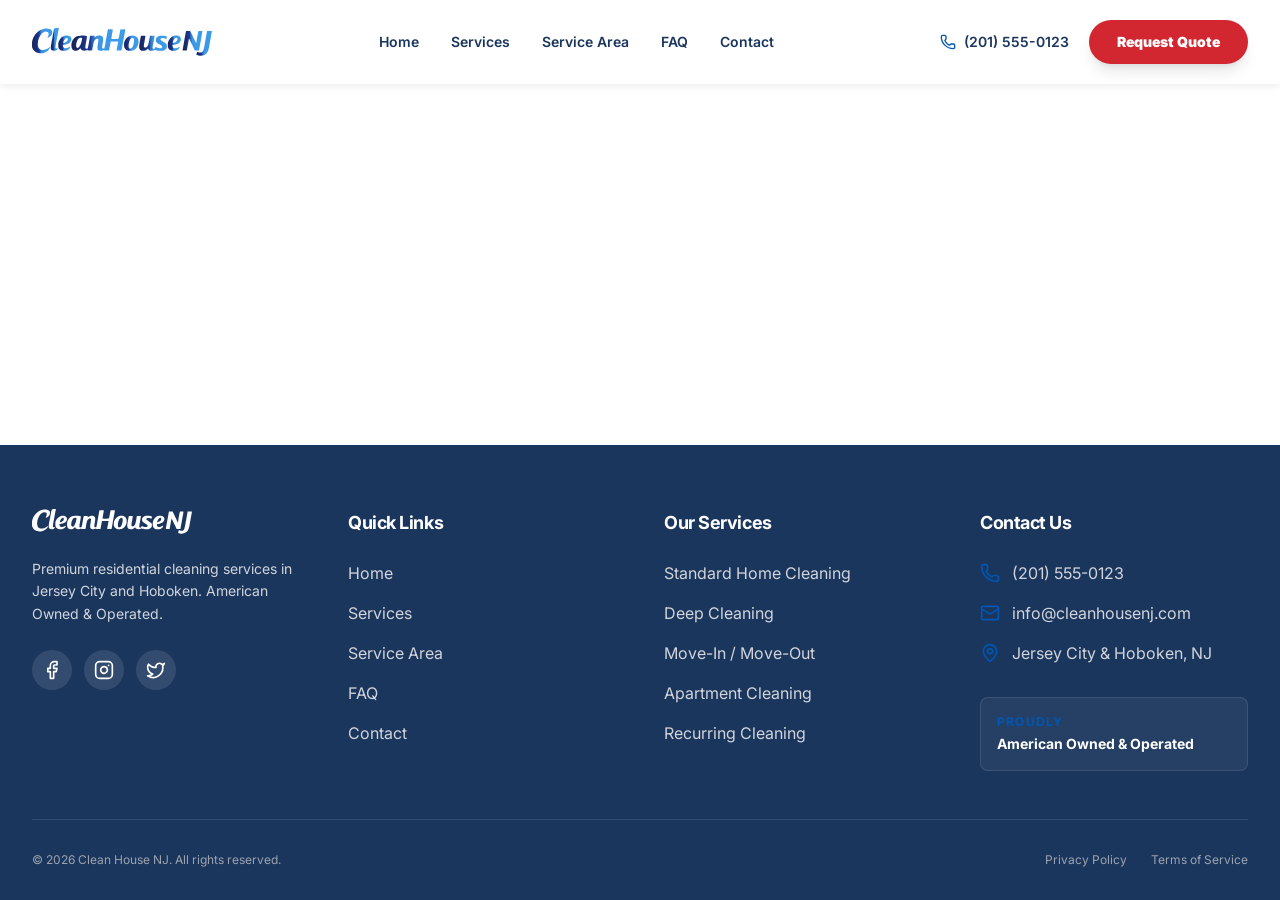
==== index.html @ cc9c2df3 "CHNJ - Early Phase Design UI/UX" ====
<!DOCTYPE html>
<html lang="en">
  <head>
    <meta charset="UTF-8" />
    <link rel="icon" type="image/svg+xml" href="/assets/img/logo.png" />
    <meta name="viewport" content="width=device-width, initial-scale=1.0, maximum-scale=1.0, user-scalable=no, viewport-fit=cover" />
    <link rel="shortcut icon" href="/assets/img/favicon.png" type="image/png">
    <title>Clean House NJ | Professional Home Cleaning in Jersey City & Hoboken</title>
    <meta name="description" content="Premium residential cleaning services in Jersey City and Hoboken. American Owned & Operated. Reliable, Trusted, Five-Star Rated Cleaning Services." />
    
    <!-- Fonts -->
    <link rel="preconnect" href="https://fonts.googleapis.com">
    <link rel="preconnect" href="https://fonts.gstatic.com" crossorigin>
    <link href="https://fonts.googleapis.com/css2?family=Inter:wght@300;400;500;600;700;800;900&display=swap" rel="stylesheet">

    <!-- Local Business Schema -->
    <script type="application/ld+json">
      {
        "@context": "https://schema.org",
        "@type": "LocalBusiness",
        "name": "Clean House NJ",
        "image": "/assets/img/logo.png",
        "@id": "",
        "url": "https://cleanhousenj.com",
        "telephone": "(201) 555-0123",
        "address": {
          "@type": "PostalAddress",
          "streetAddress": "123 Washington St",
          "addressLocality": "Hoboken",
          "addressRegion": "NJ",
          "postalCode": "07030",
          "addressCountry": "US"
        },
        "geo": {
          "@type": "GeoCoordinates",
          "latitude": 40.744,
          "longitude": -74.032
        },
        "servesCuisine": "",
        "openingHoursSpecification": {
          "@type": "OpeningHoursSpecification",
          "dayOfWeek": [
            "Monday",
            "Tuesday",
            "Wednesday",
            "Thursday",
            "Friday"
          ],
          "opens": "08:00",
          "closes": "18:00"
        },
        "sameAs": [
          "https://facebook.com/cleanhousenj",
          "https://instagram.com/cleanhousenj"
        ],
        "aggregateRating": {
          "@type": "AggregateRating",
          "ratingValue": "4.9",
          "reviewCount": "124"
        }
      }
    </script>
    <script type="module" crossorigin src="/assets/index-Gcc-Ylys.js"></script>
    <link rel="stylesheet" crossorigin href="/assets/index-Can5LqdO.css">
  </head>
  <body>
    <div id="root"></div>
  </body>
</html>
---- assets/index-Can5LqdO.css ----
*,:before,:after{--tw-border-spacing-x: 0;--tw-border-spacing-y: 0;--tw-translate-x: 0;--tw-translate-y: 0;--tw-rotate: 0;--tw-skew-x: 0;--tw-skew-y: 0;--tw-scale-x: 1;--tw-scale-y: 1;--tw-pan-x: ;--tw-pan-y: ;--tw-pinch-zoom: ;--tw-scroll-snap-strictness: proximity;--tw-gradient-from-position: ;--tw-gradient-via-position: ;--tw-gradient-to-position: ;--tw-ordinal: ;--tw-slashed-zero: ;--tw-numeric-figure: ;--tw-numeric-spacing: ;--tw-numeric-fraction: ;--tw-ring-inset: ;--tw-ring-offset-width: 0px;--tw-ring-offset-color: #fff;--tw-ring-color: rgb(59 130 246 / .5);--tw-ring-offset-shadow: 0 0 #0000;--tw-ring-shadow: 0 0 #0000;--tw-shadow: 0 0 #0000;--tw-shadow-colored: 0 0 #0000;--tw-blur: ;--tw-brightness: ;--tw-contrast: ;--tw-grayscale: ;--tw-hue-rotate: ;--tw-invert: ;--tw-saturate: ;--tw-sepia: ;--tw-drop-shadow: ;--tw-backdrop-blur: ;--tw-backdrop-brightness: ;--tw-backdrop-contrast: ;--tw-backdrop-grayscale: ;--tw-backdrop-hue-rotate: ;--tw-backdrop-invert: ;--tw-backdrop-opacity: ;--tw-backdrop-saturate: ;--tw-backdrop-sepia: ;--tw-contain-size: ;--tw-contain-layout: ;--tw-contain-paint: ;--tw-contain-style: }::backdrop{--tw-border-spacing-x: 0;--tw-border-spacing-y: 0;--tw-translate-x: 0;--tw-translate-y: 0;--tw-rotate: 0;--tw-skew-x: 0;--tw-skew-y: 0;--tw-scale-x: 1;--tw-scale-y: 1;--tw-pan-x: ;--tw-pan-y: ;--tw-pinch-zoom: ;--tw-scroll-snap-strictness: proximity;--tw-gradient-from-position: ;--tw-gradient-via-position: ;--tw-gradient-to-position: ;--tw-ordinal: ;--tw-slashed-zero: ;--tw-numeric-figure: ;--tw-numeric-spacing: ;--tw-numeric-fraction: ;--tw-ring-inset: ;--tw-ring-offset-width: 0px;--tw-ring-offset-color: #fff;--tw-ring-color: rgb(59 130 246 / .5);--tw-ring-offset-shadow: 0 0 #0000;--tw-ring-shadow: 0 0 #0000;--tw-shadow: 0 0 #0000;--tw-shadow-colored: 0 0 #0000;--tw-blur: ;--tw-brightness: ;--tw-contrast: ;--tw-grayscale: ;--tw-hue-rotate: ;--tw-invert: ;--tw-saturate: ;--tw-sepia: ;--tw-drop-shadow: ;--tw-backdrop-blur: ;--tw-backdrop-brightness: ;--tw-backdrop-contrast: ;--tw-backdrop-grayscale: ;--tw-backdrop-hue-rotate: ;--tw-backdrop-invert: ;--tw-backdrop-opacity: ;--tw-backdrop-saturate: ;--tw-backdrop-sepia: ;--tw-contain-size: ;--tw-contain-layout: ;--tw-contain-paint: ;--tw-contain-style: }*,:before,:after{box-sizing:border-box;border-width:0;border-style:solid;border-color:#e5e7eb}:before,:after{--tw-content: ""}html,:host{line-height:1.5;-webkit-text-size-adjust:100%;-moz-tab-size:4;-o-tab-size:4;tab-size:4;font-family:Inter,SF Pro Display,Helvetica Neue,sans-serif;font-feature-settings:normal;font-variation-settings:normal;-webkit-tap-highlight-color:transparent}body{margin:0;line-height:inherit}hr{height:0;color:inherit;border-top-width:1px}abbr:where([title]){-webkit-text-decoration:underline dotted;text-decoration:underline dotted}h1,h2,h3,h4,h5,h6{font-size:inherit;font-weight:inherit}a{color:inherit;text-decoration:inherit}b,strong{font-weight:bolder}code,kbd,samp,pre{font-family:ui-monospace,SFMono-Regular,Menlo,Monaco,Consolas,Liberation Mono,Courier New,monospace;font-feature-settings:normal;font-variation-settings:normal;font-size:1em}small{font-size:80%}sub,sup{font-size:75%;line-height:0;position:relative;vertical-align:baseline}sub{bottom:-.25em}sup{top:-.5em}table{text-indent:0;border-color:inherit;border-collapse:collapse}button,input,optgroup,select,textarea{font-family:inherit;font-feature-settings:inherit;font-variation-settings:inherit;font-size:100%;font-weight:inherit;line-height:inherit;letter-spacing:inherit;color:inherit;margin:0;padding:0}button,select{text-transform:none}button,input:where([type=button]),input:where([type=reset]),input:where([type=submit]){-webkit-appearance:button;background-color:transparent;background-image:none}:-moz-focusring{outline:auto}:-moz-ui-invalid{box-shadow:none}progress{vertical-align:baseline}::-webkit-inner-spin-button,::-webkit-outer-spin-button{height:auto}[type=search]{-webkit-appearance:textfield;outline-offset:-2px}::-webkit-search-decoration{-webkit-appearance:none}::-webkit-file-upload-button{-webkit-appearance:button;font:inherit}summary{display:list-item}blockquote,dl,dd,h1,h2,h3,h4,h5,h6,hr,figure,p,pre{margin:0}fieldset{margin:0;padding:0}legend{padding:0}ol,ul,menu{list-style:none;margin:0;padding:0}dialog{padding:0}textarea{resize:vertical}input::-moz-placeholder,textarea::-moz-placeholder{opacity:1;color:#9ca3af}input::placeholder,textarea::placeholder{opacity:1;color:#9ca3af}button,[role=button]{cursor:pointer}:disabled{cursor:default}img,svg,video,canvas,audio,iframe,embed,object{display:block;vertical-align:middle}img,video{max-width:100%;height:auto}[hidden]:where(:not([hidden=until-found])){display:none}html{scroll-behavior:smooth;-webkit-tap-highlight-color:transparent}body{--tw-bg-opacity: 1;background-color:rgb(255 255 255 / var(--tw-bg-opacity, 1));-webkit-font-smoothing:antialiased;-moz-osx-font-smoothing:grayscale}h1,h2,h3,h4,h5,h6{letter-spacing:-.025em}.container{width:100%}@media (min-width: 375px){.container{max-width:375px}}@media (min-width: 430px){.container{max-width:430px}}@media (min-width: 640px){.container{max-width:640px}}@media (min-width: 768px){.container{max-width:768px}}@media (min-width: 1024px){.container{max-width:1024px}}@media (min-width: 1280px){.container{max-width:1280px}}@media (min-width: 1536px){.container{max-width:1536px}}.container{margin-left:auto;margin-right:auto;max-width:80rem;padding-left:1rem;padding-right:1rem}@media (min-width: 640px){.container{padding-left:1.5rem;padding-right:1.5rem}}@media (min-width: 1024px){.container{padding-left:2rem;padding-right:2rem}}.pointer-events-none{pointer-events:none}.visible{visibility:visible}.fixed{position:fixed}.absolute{position:absolute}.relative{position:relative}.inset-0{inset:0}.-bottom-6{bottom:-1.5rem}.-left-6{left:-1.5rem}.-right-6{right:-1.5rem}.-top-6{top:-1.5rem}.bottom-0{bottom:0}.bottom-10{bottom:2.5rem}.bottom-4{bottom:1rem}.bottom-8{bottom:2rem}.left-0{left:0}.left-10{left:2.5rem}.left-4{left:1rem}.left-8{left:2rem}.right-0{right:0}.right-10{right:2.5rem}.right-4{right:1rem}.right-8{right:2rem}.top-0{top:0}.top-1\/2{top:50%}.top-1\/4{top:25%}.top-10{top:2.5rem}.top-8{top:2rem}.top-full{top:100%}.-z-10{z-index:-10}.z-0{z-index:0}.z-10{z-index:10}.z-20{z-index:20}.z-30{z-index:30}.z-50{z-index:50}.mx-auto{margin-left:auto;margin-right:auto}.mb-1{margin-bottom:.25rem}.mb-10{margin-bottom:2.5rem}.mb-12{margin-bottom:3rem}.mb-16{margin-bottom:4rem}.mb-2{margin-bottom:.5rem}.mb-20{margin-bottom:5rem}.mb-24{margin-bottom:6rem}.mb-4{margin-bottom:1rem}.mb-6{margin-bottom:1.5rem}.mb-8{margin-bottom:2rem}.ml-1{margin-left:.25rem}.ml-2{margin-left:.5rem}.mr-2{margin-right:.5rem}.mr-3{margin-right:.75rem}.mt-0\.5{margin-top:.125rem}.mt-12{margin-top:3rem}.mt-2{margin-top:.5rem}.mt-6{margin-top:1.5rem}.mt-8{margin-top:2rem}.block{display:block}.flex{display:flex}.inline-flex{display:inline-flex}.grid{display:grid}.hidden{display:none}.aspect-\[4\/3\]{aspect-ratio:4/3}.aspect-square{aspect-ratio:1 / 1}.h-0\.5{height:.125rem}.h-1{height:.25rem}.h-1\/2{height:50%}.h-10{height:2.5rem}.h-12{height:3rem}.h-14{height:3.5rem}.h-16{height:4rem}.h-20{height:5rem}.h-24{height:6rem}.h-3{height:.75rem}.h-32{height:8rem}.h-4{height:1rem}.h-5{height:1.25rem}.h-6{height:1.5rem}.h-64{height:16rem}.h-7{height:1.75rem}.h-8{height:2rem}.h-96{height:24rem}.h-full{height:100%}.min-h-screen{min-height:100vh}.w-0\.5{width:.125rem}.w-1\/3{width:33.333333%}.w-1\/4{width:25%}.w-10{width:2.5rem}.w-12{width:3rem}.w-14{width:3.5rem}.w-16{width:4rem}.w-20{width:5rem}.w-24{width:6rem}.w-3{width:.75rem}.w-32{width:8rem}.w-4{width:1rem}.w-5{width:1.25rem}.w-6{width:1.5rem}.w-64{width:16rem}.w-7{width:1.75rem}.w-8{width:2rem}.w-96{width:24rem}.w-auto{width:auto}.w-full{width:100%}.w-px{width:1px}.max-w-2xl{max-width:42rem}.max-w-3xl{max-width:48rem}.max-w-4xl{max-width:56rem}.max-w-5xl{max-width:64rem}.max-w-7xl{max-width:80rem}.max-w-\[200px\]{max-width:200px}.max-w-xl{max-width:36rem}.max-w-xs{max-width:20rem}.shrink-0{flex-shrink:0}.flex-grow{flex-grow:1}.-translate-x-1\/2{--tw-translate-x: -50%;transform:translate(var(--tw-translate-x),var(--tw-translate-y)) rotate(var(--tw-rotate)) skew(var(--tw-skew-x)) skewY(var(--tw-skew-y)) scaleX(var(--tw-scale-x)) scaleY(var(--tw-scale-y))}.-translate-y-1\/2{--tw-translate-y: -50%;transform:translate(var(--tw-translate-x),var(--tw-translate-y)) rotate(var(--tw-rotate)) skew(var(--tw-skew-x)) skewY(var(--tw-skew-y)) scaleX(var(--tw-scale-x)) scaleY(var(--tw-scale-y))}.translate-x-1\/2{--tw-translate-x: 50%;transform:translate(var(--tw-translate-x),var(--tw-translate-y)) rotate(var(--tw-rotate)) skew(var(--tw-skew-x)) skewY(var(--tw-skew-y)) scaleX(var(--tw-scale-x)) scaleY(var(--tw-scale-y))}.-skew-x-12{--tw-skew-x: -12deg;transform:translate(var(--tw-translate-x),var(--tw-translate-y)) rotate(var(--tw-rotate)) skew(var(--tw-skew-x)) skewY(var(--tw-skew-y)) scaleX(var(--tw-scale-x)) scaleY(var(--tw-scale-y))}.skew-x-12{--tw-skew-x: 12deg;transform:translate(var(--tw-translate-x),var(--tw-translate-y)) rotate(var(--tw-rotate)) skew(var(--tw-skew-x)) skewY(var(--tw-skew-y)) scaleX(var(--tw-scale-x)) scaleY(var(--tw-scale-y))}.transform{transform:translate(var(--tw-translate-x),var(--tw-translate-y)) rotate(var(--tw-rotate)) skew(var(--tw-skew-x)) skewY(var(--tw-skew-y)) scaleX(var(--tw-scale-x)) scaleY(var(--tw-scale-y))}@keyframes pulse{50%{opacity:.5}}.animate-pulse{animation:pulse 2s cubic-bezier(.4,0,.6,1) infinite}.cursor-ew-resize{cursor:ew-resize}.select-none{-webkit-user-select:none;-moz-user-select:none;user-select:none}.resize-none{resize:none}.appearance-none{-webkit-appearance:none;-moz-appearance:none;appearance:none}.grid-cols-1{grid-template-columns:repeat(1,minmax(0,1fr))}.grid-cols-2{grid-template-columns:repeat(2,minmax(0,1fr))}.flex-col{flex-direction:column}.flex-wrap{flex-wrap:wrap}.items-start{align-items:flex-start}.items-end{align-items:flex-end}.items-center{align-items:center}.justify-center{justify-content:center}.justify-between{justify-content:space-between}.gap-12{gap:3rem}.gap-16{gap:4rem}.gap-4{gap:1rem}.gap-6{gap:1.5rem}.gap-8{gap:2rem}.space-x-0\.5>:not([hidden])~:not([hidden]){--tw-space-x-reverse: 0;margin-right:calc(.125rem * var(--tw-space-x-reverse));margin-left:calc(.125rem * calc(1 - var(--tw-space-x-reverse)))}.space-x-1>:not([hidden])~:not([hidden]){--tw-space-x-reverse: 0;margin-right:calc(.25rem * var(--tw-space-x-reverse));margin-left:calc(.25rem * calc(1 - var(--tw-space-x-reverse)))}.space-x-2>:not([hidden])~:not([hidden]){--tw-space-x-reverse: 0;margin-right:calc(.5rem * var(--tw-space-x-reverse));margin-left:calc(.5rem * calc(1 - var(--tw-space-x-reverse)))}.space-x-3>:not([hidden])~:not([hidden]){--tw-space-x-reverse: 0;margin-right:calc(.75rem * var(--tw-space-x-reverse));margin-left:calc(.75rem * calc(1 - var(--tw-space-x-reverse)))}.space-x-4>:not([hidden])~:not([hidden]){--tw-space-x-reverse: 0;margin-right:calc(1rem * var(--tw-space-x-reverse));margin-left:calc(1rem * calc(1 - var(--tw-space-x-reverse)))}.space-x-5>:not([hidden])~:not([hidden]){--tw-space-x-reverse: 0;margin-right:calc(1.25rem * var(--tw-space-x-reverse));margin-left:calc(1.25rem * calc(1 - var(--tw-space-x-reverse)))}.space-x-6>:not([hidden])~:not([hidden]){--tw-space-x-reverse: 0;margin-right:calc(1.5rem * var(--tw-space-x-reverse));margin-left:calc(1.5rem * calc(1 - var(--tw-space-x-reverse)))}.space-x-8>:not([hidden])~:not([hidden]){--tw-space-x-reverse: 0;margin-right:calc(2rem * var(--tw-space-x-reverse));margin-left:calc(2rem * calc(1 - var(--tw-space-x-reverse)))}.space-y-1>:not([hidden])~:not([hidden]){--tw-space-y-reverse: 0;margin-top:calc(.25rem * calc(1 - var(--tw-space-y-reverse)));margin-bottom:calc(.25rem * var(--tw-space-y-reverse))}.space-y-10>:not([hidden])~:not([hidden]){--tw-space-y-reverse: 0;margin-top:calc(2.5rem * calc(1 - var(--tw-space-y-reverse)));margin-bottom:calc(2.5rem * var(--tw-space-y-reverse))}.space-y-2>:not([hidden])~:not([hidden]){--tw-space-y-reverse: 0;margin-top:calc(.5rem * calc(1 - var(--tw-space-y-reverse)));margin-bottom:calc(.5rem * var(--tw-space-y-reverse))}.space-y-3>:not([hidden])~:not([hidden]){--tw-space-y-reverse: 0;margin-top:calc(.75rem * calc(1 - var(--tw-space-y-reverse)));margin-bottom:calc(.75rem * var(--tw-space-y-reverse))}.space-y-4>:not([hidden])~:not([hidden]){--tw-space-y-reverse: 0;margin-top:calc(1rem * calc(1 - var(--tw-space-y-reverse)));margin-bottom:calc(1rem * var(--tw-space-y-reverse))}.space-y-6>:not([hidden])~:not([hidden]){--tw-space-y-reverse: 0;margin-top:calc(1.5rem * calc(1 - var(--tw-space-y-reverse)));margin-bottom:calc(1.5rem * var(--tw-space-y-reverse))}.space-y-8>:not([hidden])~:not([hidden]){--tw-space-y-reverse: 0;margin-top:calc(2rem * calc(1 - var(--tw-space-y-reverse)));margin-bottom:calc(2rem * var(--tw-space-y-reverse))}.overflow-hidden{overflow:hidden}.break-all{word-break:break-all}.rounded-2xl{border-radius:1rem}.rounded-3xl{border-radius:1.5rem}.rounded-\[2\.5rem\]{border-radius:2.5rem}.rounded-\[2rem\]{border-radius:2rem}.rounded-\[3rem\]{border-radius:3rem}.rounded-full{border-radius:9999px}.rounded-lg{border-radius:.5rem}.rounded-xl{border-radius:.75rem}.border{border-width:1px}.border-2{border-width:2px}.border-4{border-width:4px}.border-8{border-width:8px}.border-b{border-bottom-width:1px}.border-t{border-top-width:1px}.border-brand-blue{--tw-border-opacity: 1;border-color:rgb(0 86 179 / var(--tw-border-opacity, 1))}.border-brand-blue\/10{border-color:#0056b31a}.border-brand-gray-200{--tw-border-opacity: 1;border-color:rgb(229 231 235 / var(--tw-border-opacity, 1))}.border-brand-navy\/10{border-color:#1b365d1a}.border-gray-100{--tw-border-opacity: 1;border-color:rgb(243 244 246 / var(--tw-border-opacity, 1))}.border-gray-200{--tw-border-opacity: 1;border-color:rgb(229 231 235 / var(--tw-border-opacity, 1))}.border-white{--tw-border-opacity: 1;border-color:rgb(255 255 255 / var(--tw-border-opacity, 1))}.border-white\/10{border-color:#ffffff1a}.border-white\/20{border-color:#fff3}.border-white\/50{border-color:#ffffff80}.bg-brand-blue{--tw-bg-opacity: 1;background-color:rgb(0 86 179 / var(--tw-bg-opacity, 1))}.bg-brand-blue\/10{background-color:#0056b31a}.bg-brand-blue\/5{background-color:#0056b30d}.bg-brand-gray-100{--tw-bg-opacity: 1;background-color:rgb(243 244 246 / var(--tw-bg-opacity, 1))}.bg-brand-gray-50{--tw-bg-opacity: 1;background-color:rgb(249 250 251 / var(--tw-bg-opacity, 1))}.bg-brand-navy{--tw-bg-opacity: 1;background-color:rgb(27 54 93 / var(--tw-bg-opacity, 1))}.bg-brand-navy\/20{background-color:#1b365d33}.bg-brand-red{--tw-bg-opacity: 1;background-color:rgb(210 38 48 / var(--tw-bg-opacity, 1))}.bg-brand-red\/10{background-color:#d226301a}.bg-brand-red\/5{background-color:#d226300d}.bg-white{--tw-bg-opacity: 1;background-color:rgb(255 255 255 / var(--tw-bg-opacity, 1))}.bg-white\/10{background-color:#ffffff1a}.bg-white\/5{background-color:#ffffff0d}.bg-gradient-to-r{background-image:linear-gradient(to right,var(--tw-gradient-stops))}.from-brand-blue{--tw-gradient-from: #0056B3 var(--tw-gradient-from-position);--tw-gradient-to: rgb(0 86 179 / 0) var(--tw-gradient-to-position);--tw-gradient-stops: var(--tw-gradient-from), var(--tw-gradient-to)}.from-white{--tw-gradient-from: #fff var(--tw-gradient-from-position);--tw-gradient-to: rgb(255 255 255 / 0) var(--tw-gradient-to-position);--tw-gradient-stops: var(--tw-gradient-from), var(--tw-gradient-to)}.via-white{--tw-gradient-to: rgb(255 255 255 / 0) var(--tw-gradient-to-position);--tw-gradient-stops: var(--tw-gradient-from), #fff var(--tw-gradient-via-position), var(--tw-gradient-to)}.to-brand-red{--tw-gradient-to: #D22630 var(--tw-gradient-to-position)}.to-white\/20{--tw-gradient-to: rgb(255 255 255 / .2) var(--tw-gradient-to-position)}.fill-current{fill:currentColor}.object-cover{-o-object-fit:cover;object-fit:cover}.p-10{padding:2.5rem}.p-12{padding:3rem}.p-2{padding:.5rem}.p-2\.5{padding:.625rem}.p-4{padding:1rem}.p-6{padding:1.5rem}.p-8{padding:2rem}.px-12{padding-left:3rem;padding-right:3rem}.px-4{padding-left:1rem;padding-right:1rem}.px-6{padding-left:1.5rem;padding-right:1.5rem}.px-7{padding-left:1.75rem;padding-right:1.75rem}.px-8{padding-left:2rem;padding-right:2rem}.py-1\.5{padding-top:.375rem;padding-bottom:.375rem}.py-12{padding-top:3rem;padding-bottom:3rem}.py-16{padding-top:4rem;padding-bottom:4rem}.py-2{padding-top:.5rem;padding-bottom:.5rem}.py-24{padding-top:6rem;padding-bottom:6rem}.py-3{padding-top:.75rem;padding-bottom:.75rem}.py-4{padding-top:1rem;padding-bottom:1rem}.py-5{padding-top:1.25rem;padding-bottom:1.25rem}.py-6{padding-top:1.5rem;padding-bottom:1.5rem}.pb-8{padding-bottom:2rem}.pt-12{padding-top:3rem}.pt-16{padding-top:4rem}.pt-20{padding-top:5rem}.pt-4{padding-top:1rem}.pt-8{padding-top:2rem}.text-left{text-align:left}.text-center{text-align:center}.text-right{text-align:right}.font-sans{font-family:Inter,SF Pro Display,Helvetica Neue,sans-serif}.text-2xl{font-size:1.5rem;line-height:2rem}.text-3xl{font-size:1.875rem;line-height:2.25rem}.text-4xl{font-size:2.25rem;line-height:2.5rem}.text-\[10px\]{font-size:10px}.text-base{font-size:1rem;line-height:1.5rem}.text-lg{font-size:1.125rem;line-height:1.75rem}.text-sm{font-size:.875rem;line-height:1.25rem}.text-xl{font-size:1.25rem;line-height:1.75rem}.text-xs{font-size:.75rem;line-height:1rem}.font-black{font-weight:900}.font-bold{font-weight:700}.font-extrabold{font-weight:800}.font-medium{font-weight:500}.font-semibold{font-weight:600}.uppercase{text-transform:uppercase}.italic{font-style:italic}.leading-relaxed{line-height:1.625}.leading-tight{line-height:1.25}.tracking-tighter{letter-spacing:-.05em}.tracking-wider{letter-spacing:.05em}.tracking-widest{letter-spacing:.1em}.text-blue-100{--tw-text-opacity: 1;color:rgb(219 234 254 / var(--tw-text-opacity, 1))}.text-blue-50{--tw-text-opacity: 1;color:rgb(239 246 255 / var(--tw-text-opacity, 1))}.text-brand-blue{--tw-text-opacity: 1;color:rgb(0 86 179 / var(--tw-text-opacity, 1))}.text-brand-blue\/5{color:#0056b30d}.text-brand-navy{--tw-text-opacity: 1;color:rgb(27 54 93 / var(--tw-text-opacity, 1))}.text-brand-navy\/30{color:#1b365d4d}.text-brand-navy\/40{color:#1b365d66}.text-brand-navy\/60{color:#1b365d99}.text-brand-navy\/70{color:#1b365db3}.text-brand-navy\/80{color:#1b365dcc}.text-gray-300{--tw-text-opacity: 1;color:rgb(209 213 219 / var(--tw-text-opacity, 1))}.text-gray-400{--tw-text-opacity: 1;color:rgb(156 163 175 / var(--tw-text-opacity, 1))}.text-white{--tw-text-opacity: 1;color:rgb(255 255 255 / var(--tw-text-opacity, 1))}.text-yellow-400{--tw-text-opacity: 1;color:rgb(250 204 21 / var(--tw-text-opacity, 1))}.underline{text-decoration-line:underline}.opacity-20{opacity:.2}.opacity-5{opacity:.05}.opacity-50{opacity:.5}.shadow{--tw-shadow: 0 1px 3px 0 rgb(0 0 0 / .1), 0 1px 2px -1px rgb(0 0 0 / .1);--tw-shadow-colored: 0 1px 3px 0 var(--tw-shadow-color), 0 1px 2px -1px var(--tw-shadow-color);box-shadow:var(--tw-ring-offset-shadow, 0 0 #0000),var(--tw-ring-shadow, 0 0 #0000),var(--tw-shadow)}.shadow-2xl{--tw-shadow: 0 25px 50px -12px rgb(0 0 0 / .25);--tw-shadow-colored: 0 25px 50px -12px var(--tw-shadow-color);box-shadow:var(--tw-ring-offset-shadow, 0 0 #0000),var(--tw-ring-shadow, 0 0 #0000),var(--tw-shadow)}.shadow-\[0_0_12px_rgba\(0\,0\,0\,0\.4\)\]{--tw-shadow: 0 0 12px rgba(0,0,0,.4);--tw-shadow-colored: 0 0 12px var(--tw-shadow-color);box-shadow:var(--tw-ring-offset-shadow, 0 0 #0000),var(--tw-ring-shadow, 0 0 #0000),var(--tw-shadow)}.shadow-lg{--tw-shadow: 0 10px 15px -3px rgb(0 0 0 / .1), 0 4px 6px -4px rgb(0 0 0 / .1);--tw-shadow-colored: 0 10px 15px -3px var(--tw-shadow-color), 0 4px 6px -4px var(--tw-shadow-color);box-shadow:var(--tw-ring-offset-shadow, 0 0 #0000),var(--tw-ring-shadow, 0 0 #0000),var(--tw-shadow)}.shadow-premium{--tw-shadow: 0 10px 30px -5px rgba(0, 0, 0, .05), 0 4px 15px -5px rgba(0, 0, 0, .03);--tw-shadow-colored: 0 10px 30px -5px var(--tw-shadow-color), 0 4px 15px -5px var(--tw-shadow-color);box-shadow:var(--tw-ring-offset-shadow, 0 0 #0000),var(--tw-ring-shadow, 0 0 #0000),var(--tw-shadow)}.shadow-sm{--tw-shadow: 0 1px 2px 0 rgb(0 0 0 / .05);--tw-shadow-colored: 0 1px 2px 0 var(--tw-shadow-color);box-shadow:var(--tw-ring-offset-shadow, 0 0 #0000),var(--tw-ring-shadow, 0 0 #0000),var(--tw-shadow)}.shadow-xl{--tw-shadow: 0 20px 25px -5px rgb(0 0 0 / .1), 0 8px 10px -6px rgb(0 0 0 / .1);--tw-shadow-colored: 0 20px 25px -5px var(--tw-shadow-color), 0 8px 10px -6px var(--tw-shadow-color);box-shadow:var(--tw-ring-offset-shadow, 0 0 #0000),var(--tw-ring-shadow, 0 0 #0000),var(--tw-shadow)}.blur-3xl{--tw-blur: blur(64px);filter:var(--tw-blur) var(--tw-brightness) var(--tw-contrast) var(--tw-grayscale) var(--tw-hue-rotate) var(--tw-invert) var(--tw-saturate) var(--tw-sepia) var(--tw-drop-shadow)}.grayscale{--tw-grayscale: grayscale(100%);filter:var(--tw-blur) var(--tw-brightness) var(--tw-contrast) var(--tw-grayscale) var(--tw-hue-rotate) var(--tw-invert) var(--tw-saturate) var(--tw-sepia) var(--tw-drop-shadow)}.backdrop-blur-md{--tw-backdrop-blur: blur(12px);-webkit-backdrop-filter:var(--tw-backdrop-blur) var(--tw-backdrop-brightness) var(--tw-backdrop-contrast) var(--tw-backdrop-grayscale) var(--tw-backdrop-hue-rotate) var(--tw-backdrop-invert) var(--tw-backdrop-opacity) var(--tw-backdrop-saturate) var(--tw-backdrop-sepia);backdrop-filter:var(--tw-backdrop-blur) var(--tw-backdrop-brightness) var(--tw-backdrop-contrast) var(--tw-backdrop-grayscale) var(--tw-backdrop-hue-rotate) var(--tw-backdrop-invert) var(--tw-backdrop-opacity) var(--tw-backdrop-saturate) var(--tw-backdrop-sepia)}.transition-all{transition-property:all;transition-timing-function:cubic-bezier(.4,0,.2,1);transition-duration:.15s}.transition-colors{transition-property:color,background-color,border-color,text-decoration-color,fill,stroke;transition-timing-function:cubic-bezier(.4,0,.2,1);transition-duration:.15s}.transition-transform{transition-property:transform;transition-timing-function:cubic-bezier(.4,0,.2,1);transition-duration:.15s}.duration-300{transition-duration:.3s}.duration-500{transition-duration:.5s}@keyframes fadeIn{0%{opacity:0}to{opacity:1}}.animate-fade-in{animation:fadeIn .5s ease-out forwards}.no-scrollbar::-webkit-scrollbar{display:none}.no-scrollbar{-ms-overflow-style:none;scrollbar-width:none}.selection\:bg-brand-blue\/20 *::-moz-selection{background-color:#0056b333}.selection\:bg-brand-blue\/20 *::selection{background-color:#0056b333}.selection\:text-brand-blue *::-moz-selection{--tw-text-opacity: 1;color:rgb(0 86 179 / var(--tw-text-opacity, 1))}.selection\:text-brand-blue *::selection{--tw-text-opacity: 1;color:rgb(0 86 179 / var(--tw-text-opacity, 1))}.selection\:bg-brand-blue\/20::-moz-selection{background-color:#0056b333}.selection\:bg-brand-blue\/20::selection{background-color:#0056b333}.selection\:text-brand-blue::-moz-selection{--tw-text-opacity: 1;color:rgb(0 86 179 / var(--tw-text-opacity, 1))}.selection\:text-brand-blue::selection{--tw-text-opacity: 1;color:rgb(0 86 179 / var(--tw-text-opacity, 1))}.hover\:-translate-y-2:hover{--tw-translate-y: -.5rem;transform:translate(var(--tw-translate-x),var(--tw-translate-y)) rotate(var(--tw-rotate)) skew(var(--tw-skew-x)) skewY(var(--tw-skew-y)) scaleX(var(--tw-scale-x)) scaleY(var(--tw-scale-y))}.hover\:rotate-6:hover{--tw-rotate: 6deg;transform:translate(var(--tw-translate-x),var(--tw-translate-y)) rotate(var(--tw-rotate)) skew(var(--tw-skew-x)) skewY(var(--tw-skew-y)) scaleX(var(--tw-scale-x)) scaleY(var(--tw-scale-y))}.hover\:scale-105:hover{--tw-scale-x: 1.05;--tw-scale-y: 1.05;transform:translate(var(--tw-translate-x),var(--tw-translate-y)) rotate(var(--tw-rotate)) skew(var(--tw-skew-x)) skewY(var(--tw-skew-y)) scaleX(var(--tw-scale-x)) scaleY(var(--tw-scale-y))}.hover\:scale-\[1\.02\]:hover{--tw-scale-x: 1.02;--tw-scale-y: 1.02;transform:translate(var(--tw-translate-x),var(--tw-translate-y)) rotate(var(--tw-rotate)) skew(var(--tw-skew-x)) skewY(var(--tw-skew-y)) scaleX(var(--tw-scale-x)) scaleY(var(--tw-scale-y))}.hover\:bg-blue-700:hover{--tw-bg-opacity: 1;background-color:rgb(29 78 216 / var(--tw-bg-opacity, 1))}.hover\:bg-brand-blue:hover{--tw-bg-opacity: 1;background-color:rgb(0 86 179 / var(--tw-bg-opacity, 1))}.hover\:bg-gray-50:hover{--tw-bg-opacity: 1;background-color:rgb(249 250 251 / var(--tw-bg-opacity, 1))}.hover\:bg-red-700:hover{--tw-bg-opacity: 1;background-color:rgb(185 28 28 / var(--tw-bg-opacity, 1))}.hover\:text-brand-blue:hover{--tw-text-opacity: 1;color:rgb(0 86 179 / var(--tw-text-opacity, 1))}.hover\:text-white:hover{--tw-text-opacity: 1;color:rgb(255 255 255 / var(--tw-text-opacity, 1))}.hover\:underline:hover{text-decoration-line:underline}.hover\:shadow-premium-hover:hover{--tw-shadow: 0 20px 40px -5px rgba(0, 0, 0, .08), 0 8px 20px -5px rgba(0, 0, 0, .05);--tw-shadow-colored: 0 20px 40px -5px var(--tw-shadow-color), 0 8px 20px -5px var(--tw-shadow-color);box-shadow:var(--tw-ring-offset-shadow, 0 0 #0000),var(--tw-ring-shadow, 0 0 #0000),var(--tw-shadow)}.focus\:border-brand-blue:focus{--tw-border-opacity: 1;border-color:rgb(0 86 179 / var(--tw-border-opacity, 1))}.focus\:outline-none:focus{outline:2px solid transparent;outline-offset:2px}.focus\:ring-2:focus{--tw-ring-offset-shadow: var(--tw-ring-inset) 0 0 0 var(--tw-ring-offset-width) var(--tw-ring-offset-color);--tw-ring-shadow: var(--tw-ring-inset) 0 0 0 calc(2px + var(--tw-ring-offset-width)) var(--tw-ring-color);box-shadow:var(--tw-ring-offset-shadow),var(--tw-ring-shadow),var(--tw-shadow, 0 0 #0000)}.focus\:ring-brand-blue\/20:focus{--tw-ring-color: rgb(0 86 179 / .2)}.group:hover .group-hover\:scale-110{--tw-scale-x: 1.1;--tw-scale-y: 1.1;transform:translate(var(--tw-translate-x),var(--tw-translate-y)) rotate(var(--tw-rotate)) skew(var(--tw-skew-x)) skewY(var(--tw-skew-y)) scaleX(var(--tw-scale-x)) scaleY(var(--tw-scale-y))}.group:hover .group-hover\:border-brand-blue{--tw-border-opacity: 1;border-color:rgb(0 86 179 / var(--tw-border-opacity, 1))}.group:hover .group-hover\:bg-brand-blue{--tw-bg-opacity: 1;background-color:rgb(0 86 179 / var(--tw-bg-opacity, 1))}.group:hover .group-hover\:text-brand-blue\/10{color:#0056b31a}.group:hover .group-hover\:text-white{--tw-text-opacity: 1;color:rgb(255 255 255 / var(--tw-text-opacity, 1))}@media (min-width: 640px){.sm\:w-auto{width:auto}.sm\:grid-cols-2{grid-template-columns:repeat(2,minmax(0,1fr))}.sm\:flex-row{flex-direction:row}.sm\:items-start{align-items:flex-start}.sm\:px-6{padding-left:1.5rem;padding-right:1.5rem}}@media (min-width: 768px){.md\:block{display:block}.md\:aspect-video{aspect-ratio:16 / 9}.md\:h-14{height:3.5rem}.md\:w-14{width:3.5rem}.md\:grid-cols-2{grid-template-columns:repeat(2,minmax(0,1fr))}.md\:grid-cols-3{grid-template-columns:repeat(3,minmax(0,1fr))}.md\:grid-cols-4{grid-template-columns:repeat(4,minmax(0,1fr))}.md\:flex-row{flex-direction:row}.md\:space-y-0>:not([hidden])~:not([hidden]){--tw-space-y-reverse: 0;margin-top:calc(0px * calc(1 - var(--tw-space-y-reverse)));margin-bottom:calc(0px * var(--tw-space-y-reverse))}.md\:rounded-\[2\.5rem\]{border-radius:2.5rem}.md\:border-8{border-width:8px}.md\:text-left{text-align:left}.md\:text-4xl{font-size:2.25rem;line-height:2.5rem}.md\:text-5xl{font-size:3rem;line-height:1}.md\:text-6xl{font-size:3.75rem;line-height:1}.md\:text-xl{font-size:1.25rem;line-height:1.75rem}}@media (min-width: 1024px){.lg\:flex{display:flex}.lg\:hidden{display:none}.lg\:aspect-square{aspect-ratio:1 / 1}.lg\:w-1\/2{width:50%}.lg\:w-2\/5{width:40%}.lg\:w-3\/5{width:60%}.lg\:w-auto{width:auto}.lg\:grid-cols-3{grid-template-columns:repeat(3,minmax(0,1fr))}.lg\:grid-cols-4{grid-template-columns:repeat(4,minmax(0,1fr))}.lg\:flex-row{flex-direction:row}.lg\:justify-end{justify-content:flex-end}.lg\:p-16{padding:4rem}.lg\:px-8{padding-left:2rem;padding-right:2rem}.lg\:text-7xl{font-size:4.5rem;line-height:1}}
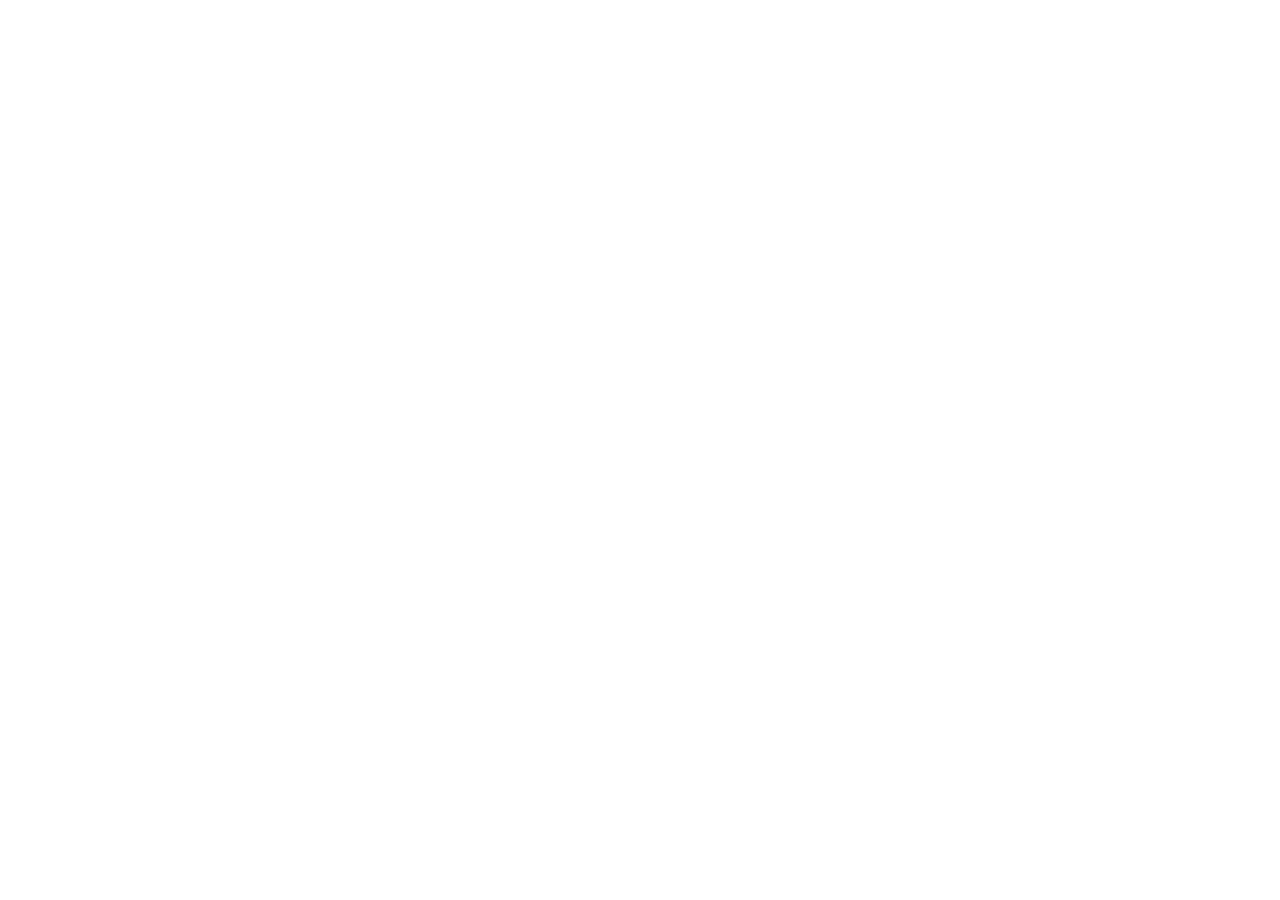
==== commit ece424ba: "Update Paths" ====
--- a/index.html
+++ b/index.html
@@ -2,9 +2,9 @@
 <html lang="en">
   <head>
     <meta charset="UTF-8" />
-    <link rel="icon" type="image/svg+xml" href="/assets/img/logo.png" />
+    <link rel="icon" type="image/svg+xml" href="/CHNJ-Beta/assets/img/logo.png" />
     <meta name="viewport" content="width=device-width, initial-scale=1.0, maximum-scale=1.0, user-scalable=no, viewport-fit=cover" />
-    <link rel="shortcut icon" href="/assets/img/favicon.png" type="image/png">
+    <link rel="shortcut icon" href="/CHNJ-Beta/assets/img/favicon.png" type="image/png">
     <title>Clean House NJ | Professional Home Cleaning in Jersey City & Hoboken</title>
     <meta name="description" content="Premium residential cleaning services in Jersey City and Hoboken. American Owned & Operated. Reliable, Trusted, Five-Star Rated Cleaning Services." />
     
@@ -60,8 +60,8 @@
         }
       }
     </script>
-    <script type="module" crossorigin src="/assets/index-Gcc-Ylys.js"></script>
-    <link rel="stylesheet" crossorigin href="/assets/index-Can5LqdO.css">
+    <script type="module" crossorigin src="/CHNJ-Beta/assets/index-Gcc-Ylys.js"></script>
+    <link rel="stylesheet" crossorigin href="/CHNJ-Beta/assets/index-Can5LqdO.css">
   </head>
   <body>
     <div id="root"></div>
